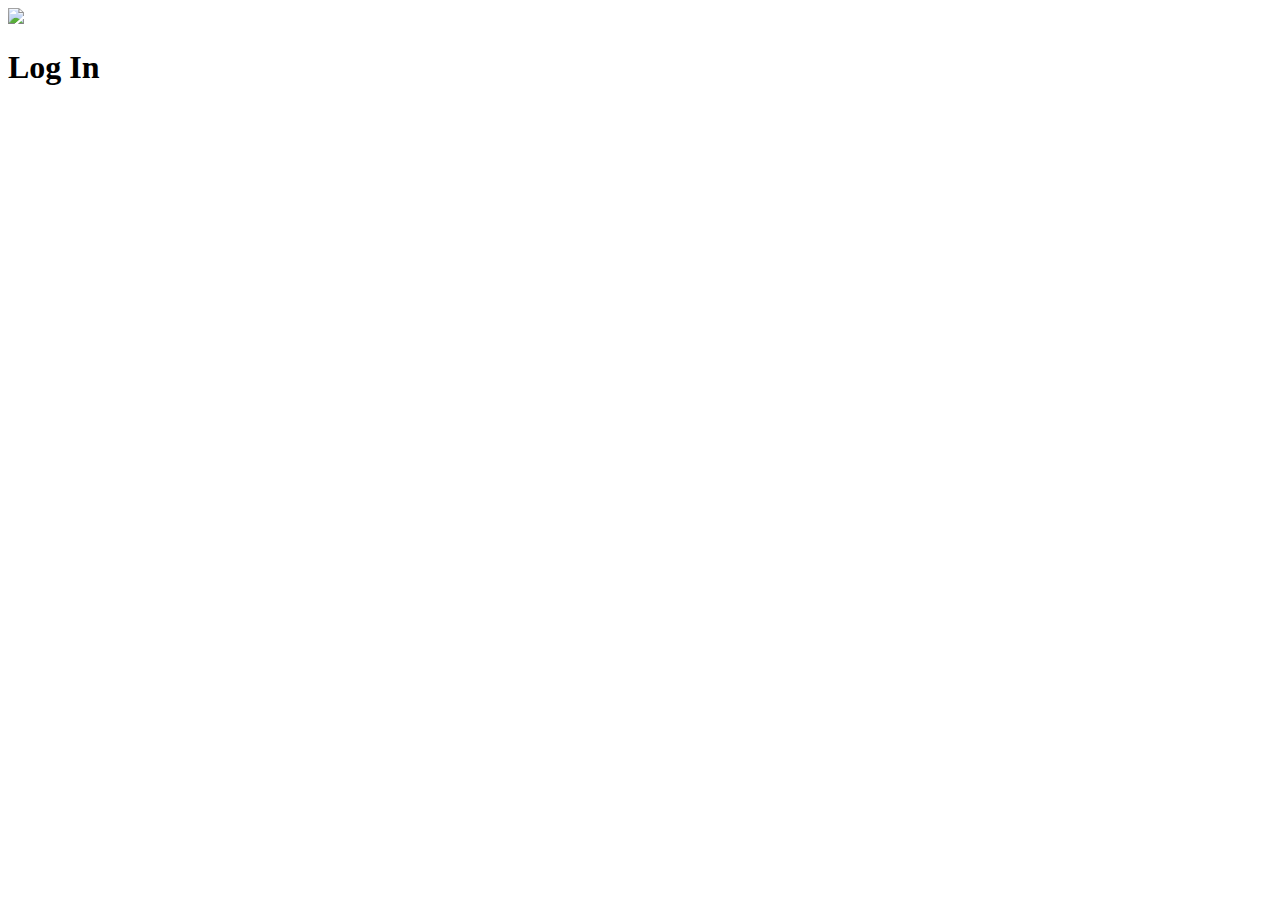
==== index.html @ 5987fb1c "fixing contend and padding" ====
<!DOCTYPE html>
<html>
  <head>
    <title>Datum Login</title>
    <link
      rel="stylesheet"
      type="text/css"
      href="https://xenodochial-babbage-fff83f.netlify.app/style.css"
    />
  </head>
  <body>
    <div class="container">
      <div class="formLeft">
        <div class="topBar">
          <div class="logo">
            <img
              src=" https://xenodochial-babbage-fff83f.netlify.app/logoBlue.svg"
            />
          </div>
          <div class="switch"></div>
        </div>
        <h1>Log In</h1>
        <div id="api"></div>
      </div>
      <div class="graphic"></div>
    </div>
  </body>
</html>
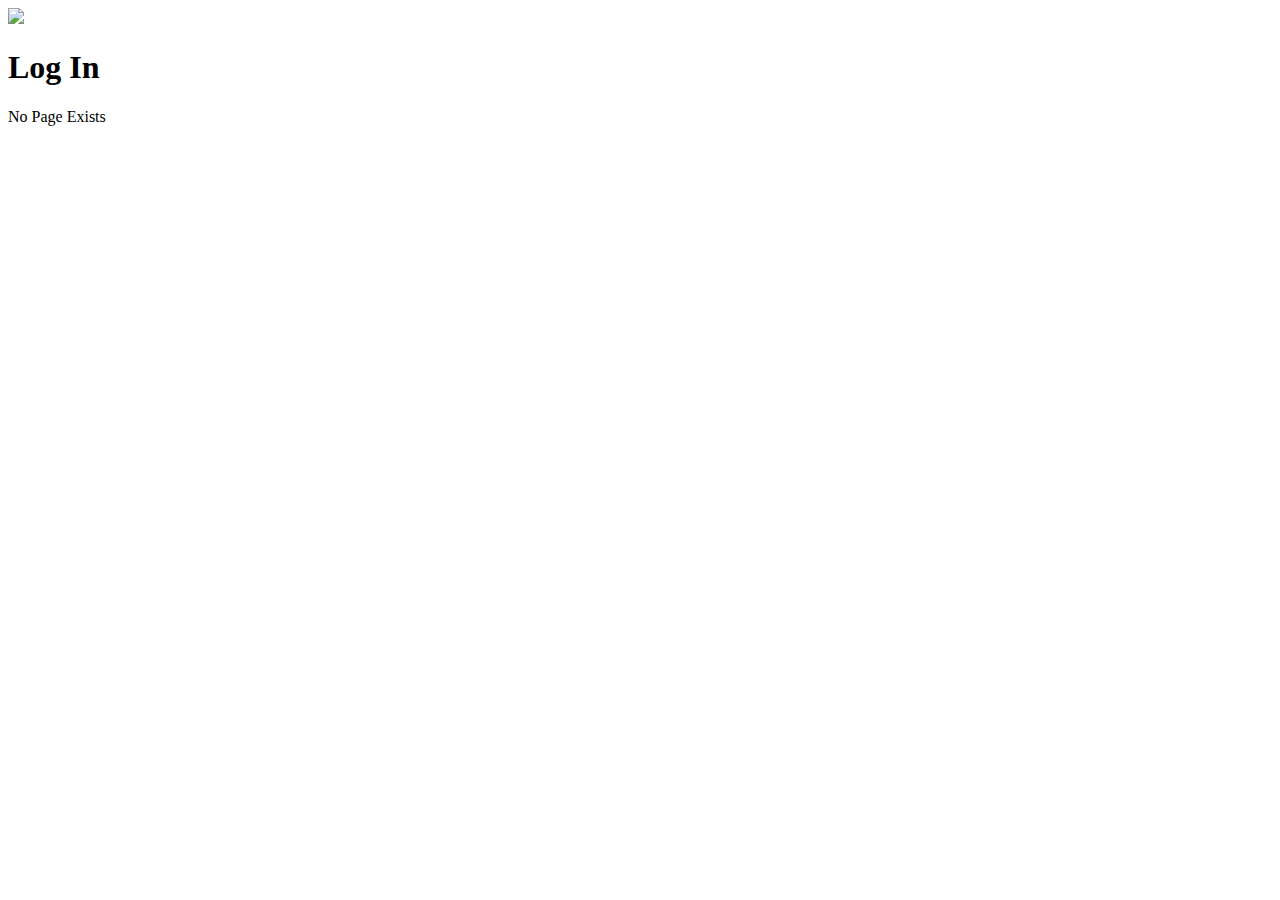
==== commit 5bd4e95f: "commenting out what I don't want adding script" ====
--- a/index.html
+++ b/index.html
@@ -8,6 +8,54 @@
       href="https://xenodochial-babbage-fff83f.netlify.app/style.css"
     />
   </head>
+  <script>
+    window.onload = function () {
+      console.log("hello");
+      var Router = function (name, routes) {
+        return {
+          name,
+          routes,
+        };
+      };
+
+      var view = document.getElementById("view");
+
+      var router = new Router("router", [
+        {
+          path: "/",
+          name: "Login",
+        },
+        {
+          path: "/sign-up",
+          name: "SignUp",
+        },
+        {
+          path: "/reset-password",
+          name: "ResetPassword",
+        },
+      ]);
+      var currentPath = window.location.pathname;
+      console.log(currentPath);
+      if (currentPath === "/") {
+        view.innerHTML = "This is the login page";
+      } else {
+        var route = router.routes.filter(function (r) {
+          return r.path === currentPath;
+        })[0];
+        switch (route) {
+          case "/sign-up":
+            view.innerHTML = "Sign Up";
+            break;
+          case "/reset-password":
+            view.innerHTML = "Reset Password";
+            break;
+          default:
+            view.innerHTML = "No Page Exists";
+            break;
+        }
+      }
+    };
+  </script>
   <body>
     <div class="container">
       <div class="formLeft">
@@ -20,6 +68,7 @@
           <div class="switch"></div>
         </div>
         <h1>Log In</h1>
+        <div id="view"></div>
         <div id="api"></div>
       </div>
       <div class="graphic"></div>
